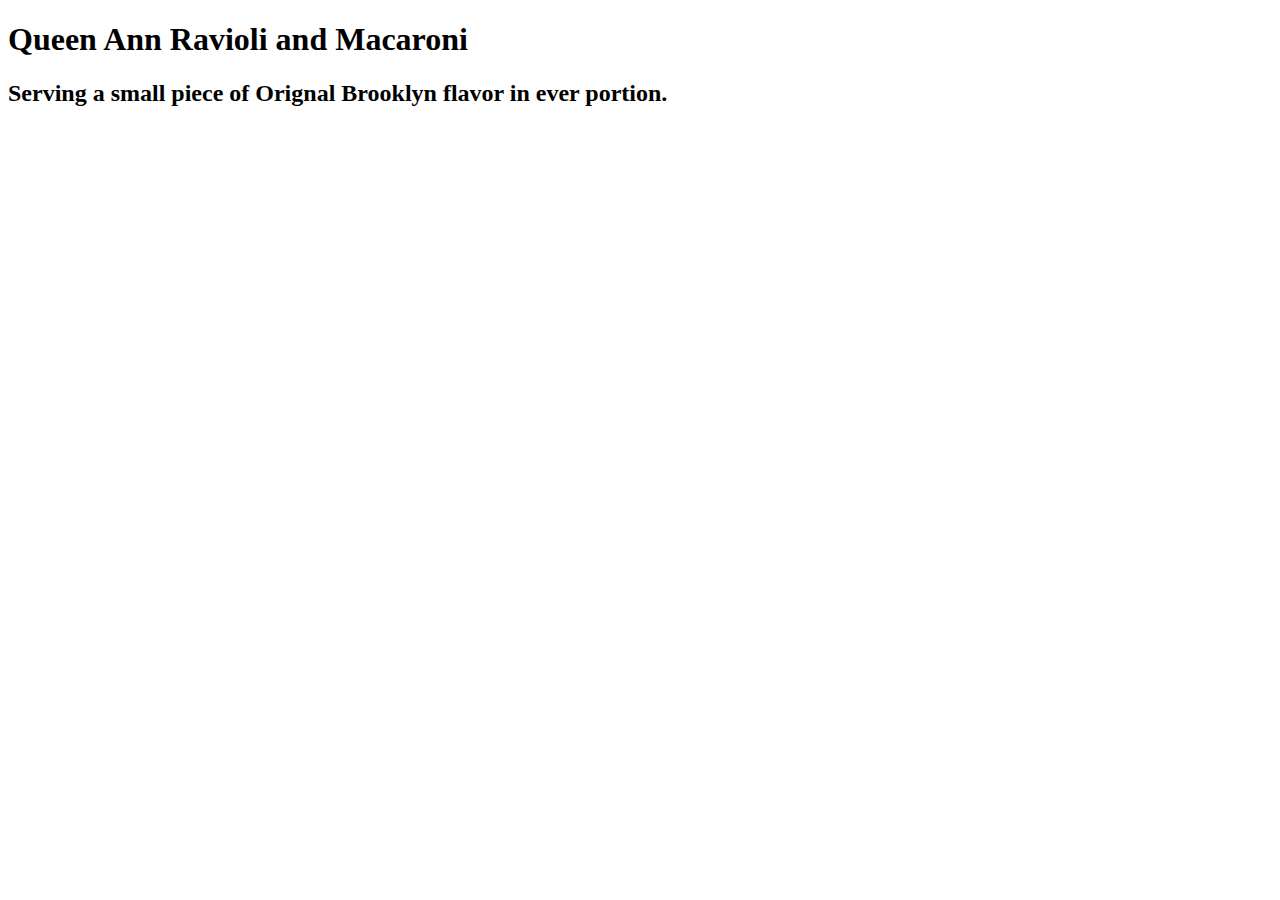
==== index.html @ cd431382 "staged changes" ====
<!DOCTYPE html>
<html lang="en">
<head>
	<meta charset="UTF-8">
	<title>Queen-Ann-Ravioli-and-Macaroni-Homepage</title>
</head>
<body>
	<h1>Queen Ann Ravioli and Macaroni</h1>
	<h2>Serving a small piece of Orignal Brooklyn flavor in ever portion. </h2>

	
</body>
</html>
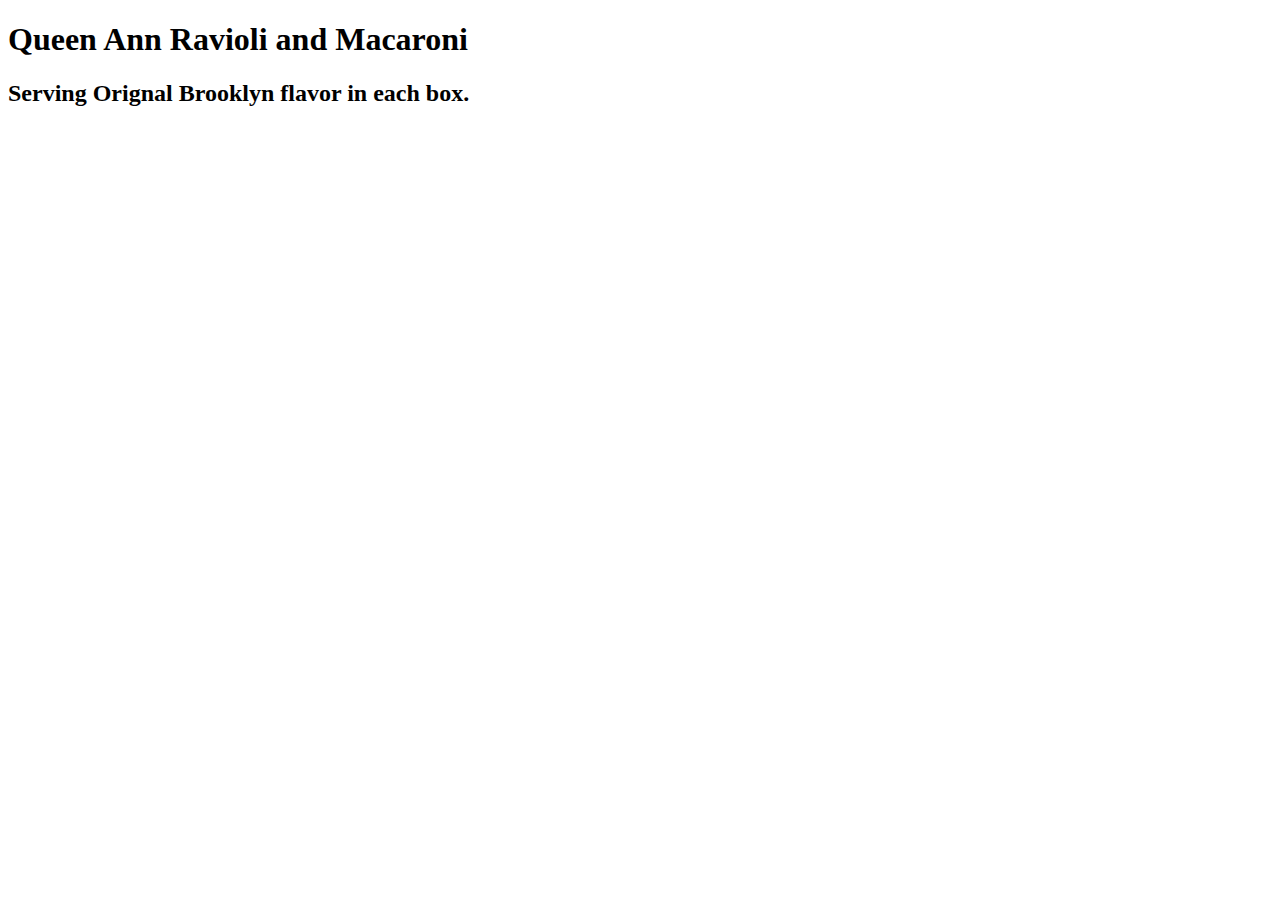
==== commit 7aee9fb8: "Grammer and byline fixed." ====
--- a/index.html
+++ b/index.html
@@ -5,9 +5,16 @@
 	<title>Queen-Ann-Ravioli-and-Macaroni-Homepage</title>
 </head>
 <body>
-	<h1>Queen Ann Ravioli and Macaroni</h1>
-	<h2>Serving a small piece of Orignal Brooklyn flavor in ever portion. </h2>
-
+<!-- Top part of the page will hold tagline, branding and navigation bar -->
+	<div>
+		<h1>Queen Ann Ravioli and Macaroni</h1>
+		<h2>Serving Orignal Brooklyn flavor in each box. </h2>
+	</div>
+<!-- This section will hold the side scrolling images and include a small piece of text with every img -->	
+ 	<div><img src=""></div>
+<!-- The bottom section will hold contact immediate contact info, store hours and socal media accounts -->
+ 	<div></div>
+ 	<div></div>
 	
 </body>
 </html>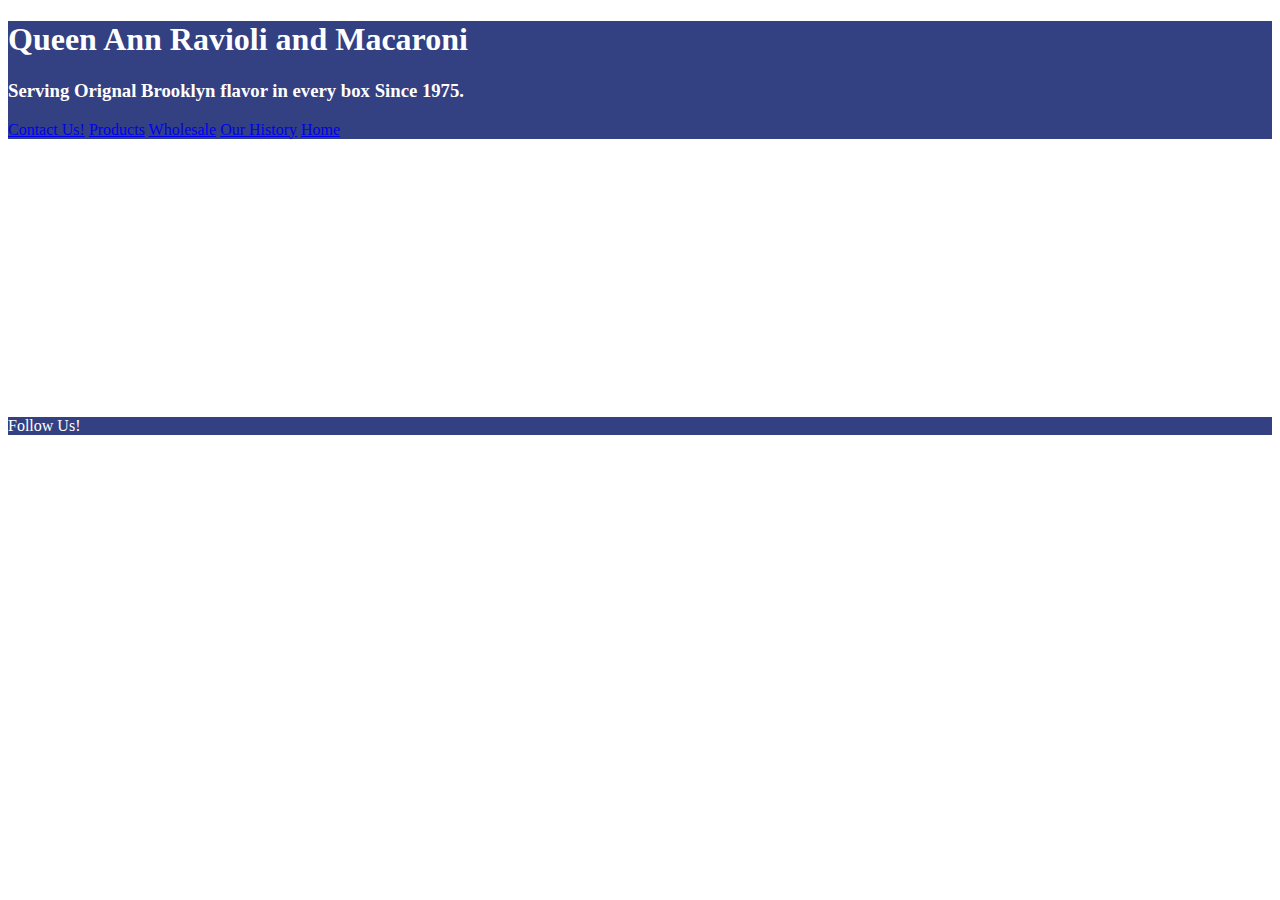
==== commit 57df6f60: "added some css/fixed up index" ====
--- a/index.html
+++ b/index.html
@@ -1,20 +1,33 @@
 <!DOCTYPE html>
 <html lang="en">
 <head>
+	<link rel="stylesheet" href="css/style.css">
 	<meta charset="UTF-8">
 	<title>Queen-Ann-Ravioli-and-Macaroni-Homepage</title>
 </head>
 <body>
-<!-- Top part of the page will hold tagline, branding and navigation bar -->
-	<div>
-		<h1>Queen Ann Ravioli and Macaroni</h1>
-		<h2>Serving Orignal Brooklyn flavor in each box. </h2>
-	</div>
+	<header>
+	<section class="nav-wrapper">
+			<h1>Queen Ann Ravioli and Macaroni</h1>  
+			<h3>Serving Orignal Brooklyn flavor in every box Since 1975.</h3>	
+	</section> <!-- Placeholder for Logo and brand -->
+	<section class="nav-wrapper">
+			<a href="contact-us.html">Contact Us!</a>
+			<a href="Products.html">Products</a>
+			<a href="Wholesale.html">Wholesale</a>
+			<a href="About.html">Our History</a>
+			<a href="index.html">Home</a>
+	</section>  <!-- nav-wrapper-->
+	</header> 
+<section id="scroller">
 <!-- This section will hold the side scrolling images and include a small piece of text with every img -->	
- 	<div><img src=""></div>
+</section>
+<footer>
 <!-- The bottom section will hold contact immediate contact info, store hours and socal media accounts -->
  	<div></div>
  	<div></div>
+ 	<div>Follow Us!</div>
+</footer>
 	
 </body>
 </html>--- a/css/style.css
+++ b/css/style.css
@@ -0,0 +1,18 @@
+header{
+	font-family: New Times Roman;
+	color: black;
+	background: #334081;
+	margin: 0 auto 0 
+}
+header#brand{
+	display: block;
+	margin-bottom: 30%;
+}
+footer{
+	color: white;
+	background: #334081;
+	margin-top: 22%;
+}
+section.nav-wrapper{
+	color: white;
+}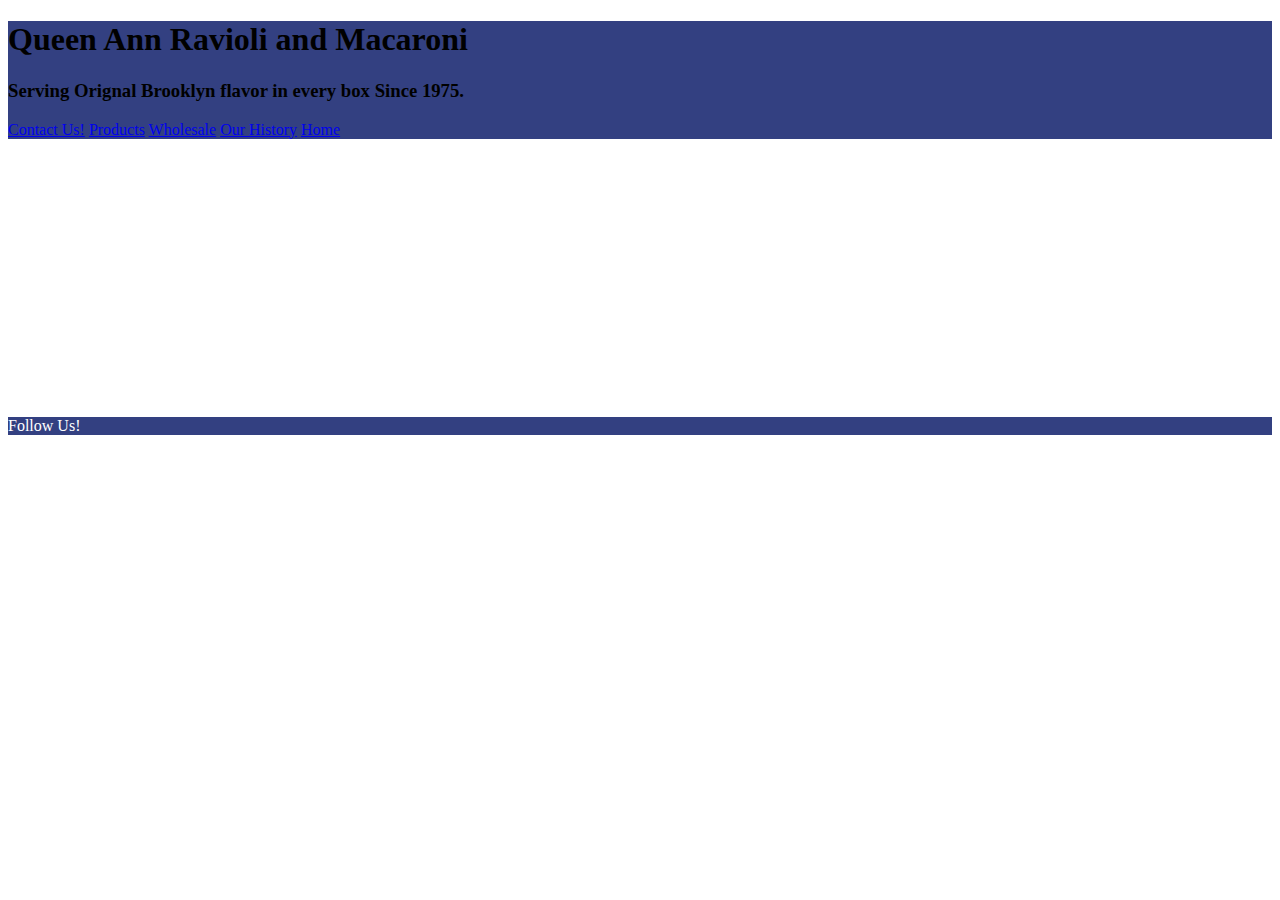
==== commit 2045508e: "updated index&images" ====
--- a/index.html
+++ b/index.html
@@ -7,11 +7,11 @@
 </head>
 <body>
 	<header>
-	<section class="nav-wrapper">
+	<section id="brand" class="col-1">
 			<h1>Queen Ann Ravioli and Macaroni</h1>  
 			<h3>Serving Orignal Brooklyn flavor in every box Since 1975.</h3>	
 	</section> <!-- Placeholder for Logo and brand -->
-	<section class="nav-wrapper">
+	<section id="nav-wrapper" class="col-2">
 			<a href="contact-us.html">Contact Us!</a>
 			<a href="Products.html">Products</a>
 			<a href="Wholesale.html">Wholesale</a>
